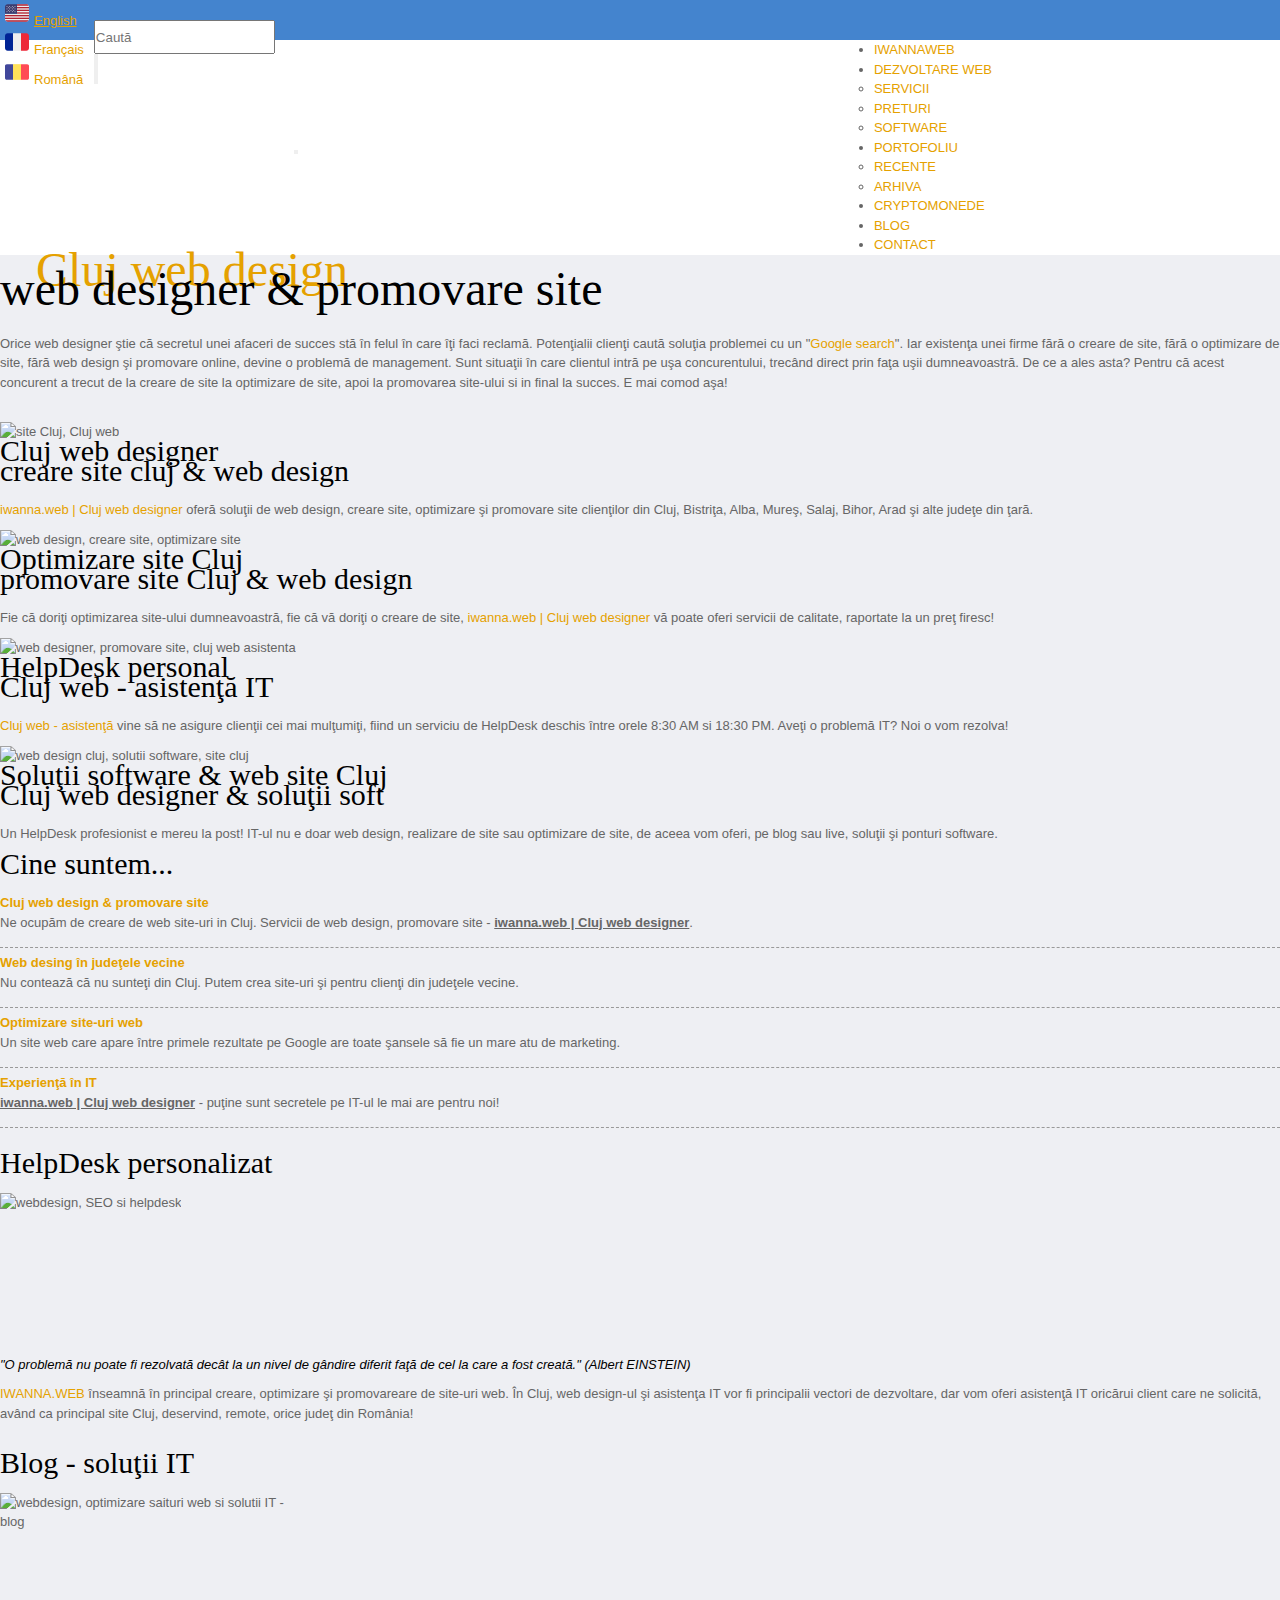
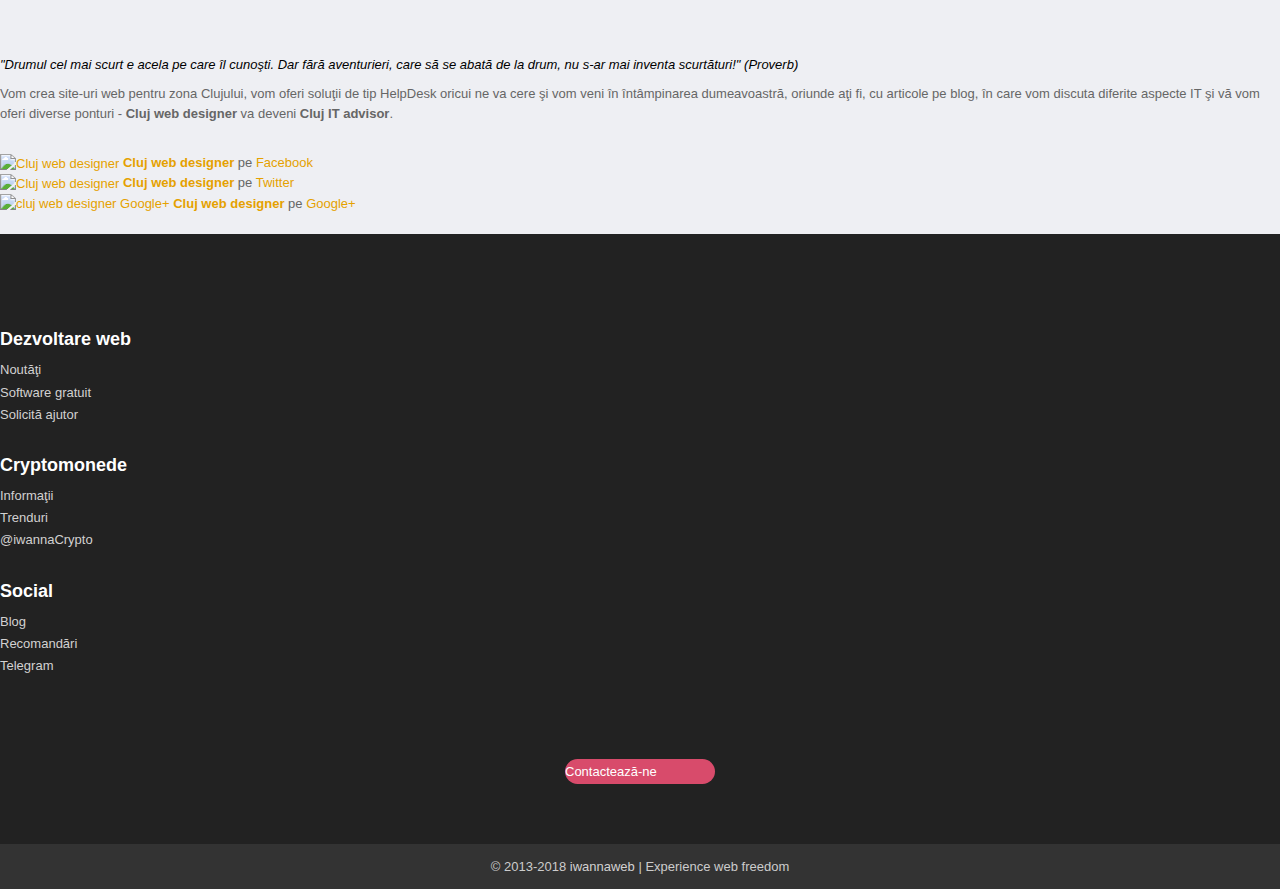
==== newindex.html @ 6d422258 "modif css and add en/index.html, flags in png and svg + newindex.html" ====
<!DOCTYPE html>
<html lang="ro">
  <head>
    <title>Experience web freedom | iwannaweb.ro</title>
  	<meta http-equiv="Content-Type" content="text/html; charset=utf-8" />
  	<meta name="viewport" content="width=device-width, initial-scale=1">
  	<meta name="keywords" content="cluj web, site cluj, web design, optimizare site, creare site, web designer, realizare site, promovare site" />
  	<meta name="description" content="Web design, creare site si optimizare site Cluj, Bistrita, Alba, Mures, Salaj, Bihor, Arad. Realizare site, promovare site - Cluj web designer." />
  	<meta name="alexaVerifyID" content="v29ZnO1qm4DkMR-EiIIz_aOrQ00" />
  	<link href="images/favicon.png" rel="icon" type="image/png">
  	<link rel="stylesheet" href="css/bootstrap.min.css" type="text/css">
  	<link rel="stylesheet" href="css/webdesign.css" type="text/css">
  	<link rel="stylesheet" href="https://use.fontawesome.com/releases/v5.7.2/css/all.css" integrity="sha384-fnmOCqbTlWIlj8LyTjo7mOUStjsKC4pOpQbqyi7RrhN7udi9RwhKkMHpvLbHG9Sr" crossorigin="anonymous">
  	<script src="js/jquery.min.js" type="text/javascript"></script>
  	<script src="js/bootstrap.min.js" type="text/javascript"></script>
  	<script type="text/javascript">
  	  (function() {
        var po = document.createElement("script"); po.type = "text/javascript"; po.async = true;
        po.src = "https://apis.google.com/js/plusone.js?publisherid=106919341084706153999";
        var s = document.getElementsByTagName("script")[0]; s.parentNode.insertBefore(po, s);
      })();
  	</script>
  </head>
  <body>
    <nav class="navbar navbar-inverse">
      <div class="container-fluid container-fluid-topmenu">
        <div class="container">
          <div class="row">
            <div class="col-xs-3 col-md-5">
              <div class="cft-left">
                <a class="cft-social" href="https://facebook.com" target="_blank">
                  <i class="fab fa-iww fa-facebook-f"></i>
                </a>
                <a class="cft-social" href="https://twitter.com" target="_blank">
                  <i class="fab fa-iww fa-twitter"></i>
                </a>
                <a class="cft-social" href="https://github.com" target="_blank">
                  <i class="fab fa-iww fa-github"></i>
                </a>
              </div>
            </div>
            <div class="col-xs-9 col-md-7">
              <div class="cft-right">
                <ul class="nav navbar-nav navbar-nav-fit">
                  <li class="dropdown">
                    <a class="dropdown-toggle" data-toggle="dropdown" href="">
                      Limba
                      <span class="caret"></span>
                    </a>
                    <ul class="dropdown-menu">
                      <li>
                        <a href="en/index.html"><img class="img-flag" src="images/en-us.svg">English</a>
                      </li>
                      <li>
                          <a href="#"><img class="img-flag" src="images/fr-fr.svg">Fran&ccedil;ais</a>
                      </li>
                      <li>
                          <a href="#"><img class="img-flag" src="images/ro-ro.svg">Rom&acirc;n&abreve;</a>
                      </li> 
                    </ul>
                  </li> 
                </ul>
                <form class="navbar-form navbar-right" action="/action_page.php">
                  <div class="input-group">
                    <input type="text" class="form-control" placeholder="Caută">
                    <div class="input-group-btn">
                      <button class="btn btn-default" type="submit">
                        <i class="glyphicon glyphicon-search"></i>
                      </button>
                    </div>  
                  </div>
                </form>
              </div>
            </div>
          </div>
        </div>
      </div>
  	  <div class="container-fluid container-fluid-white">
        <div class="navbar-header">
            <a class="navbar-brand navbar-brand-fit" href="index.html"><img class="logo" src="images/logo.png" alt=""/></a>
      	  <button type="button" class="navbar-toggle" data-toggle="collapse" data-target="#myNavbar">
            <span class="icon-bar"></span>
        	  <span class="icon-bar"></span>
        	  <span class="icon-bar"></span>                        
      	  </button>
      	  
    	  </div>
    	  <div class="">
    	    <div class="collapse navbar-collapse" id="myNavbar">
      	    <ul class="nav navbar-nav">
              <li class="active"><a href="http://www.iwannaweb.ro">IWANNAWEB</a></li>
              <li class="dropdown">
                <a class="dropdown-toggle" data-toggle="dropdown" href="webdev.html">DEZVOLTARE WEB<span class="caret"></span></a>
                <ul class="dropdown-menu">
                  <li><a href="#">SERVICII</a></li>
                  <li><a href="#">PRETURI</a></li>
                  <li><a href="#">SOFTWARE</a></li>
                </ul>
              </li>
              <li class="dropdown">
                <a class="dropdown-toggle" data-toggle="dropdown" href="http://www.iwannaweb.ro/portofoliu_page3.html">PORTOFOLIU<span class="caret"></span></a>
                <ul class="dropdown-menu">
                  <li><a href="#">RECENTE</a></li>
                  <li><a href="#">ARHIVA</a></li>
                </ul>
              </li>
              <li><a href="http://www.iwannaweb.ro/crypto/">CRYPTOMONEDE</a></li>
              <li><a href="http://www.iwannaweb.ro/blog/">BLOG</a></li>
              <li><a href="http://www.iwannaweb.ro/contact.asp">CONTACT</a></li>
            </ul>
            <!--ul class="nav navbar-nav navbar-right">
              <li><a href="#"><span class="glyphicon glyphicon-user"></span> Sign Up</a></li>
              <li><a href="#"><span class="glyphicon glyphicon-log-in"></span> Login</a></li>
            </ul-->
            <!--form class="navbar-form navbar-right" action="/action_page.php">
              <div class="input-group">
                <input type="text" class="form-control" placeholder="Caută">
                <div class="input-group-btn">
                  <button class="btn btn-default" type="submit">
                    <i class="glyphicon glyphicon-search"></i>
                  </button>
                </div>  
              </div>
            </form--> 
          </div>
        </div>
      </div>
    </nav>
    <div class="container">
      <div class="col-sm-8">
        <h1>&nbsp;&nbsp;&nbsp;<a href="http://www.iwannaweb.ro">Cluj web design</a><br /> <span>web designer &amp; promovare site</span></h1>
        <p>Orice web designer ştie că secretul unei afaceri de succes stă în felul în care îţi faci reclamă. Potenţialii clienţi caută 
        soluţia problemei cu un "<a href="https://www.google.ro/?gws_rd=cr#q=site+cluj+iwanna.web" target="_blank">Google search</a>". Iar existenţa unei firme fără o creare de site, 
        fără o optimizare de site, fără web design şi promovare online, devine o problemă de management. Sunt situaţii în care clientul intră pe uşa 
        concurentului, trecând direct prin faţa uşii dumneavoastră. De ce a ales asta? Pentru că acest concurent a trecut de la creare de site la 
        optimizare de site, apoi la promovarea site-ului si in final la succes. E mai comod aşa!</p>
      </div>
      <div class="col-sm-4">
        <img src="images/slider/slider.gif" alt=""/>
      </div>
    </div>
    <div class="container">
      <div class="col-sm-3">
        <img src="images/webdesign_creare_optimizare_site.png" alt="site Cluj, Cluj web" />
        <h3>Cluj web designer<br /><span>creare site cluj &amp; web design</span></h3>               
        <p><a href="http://www.iwannaweb.ro">iwanna.web | Cluj web designer</a> oferă soluţii de web design, creare site, optimizare şi promovare 
        site clienţilor din Cluj, Bistriţa, Alba, Mureş, Salaj, Bihor, Arad şi alte judeţe din ţară.</p>
      </div>
      <div class="col-sm-3">
        <img src="images/webdesign_SEO.png" alt="web design, creare site, optimizare site" />
        <h3>Optimizare site Cluj<br /><span>promovare site Cluj &amp; web design</span></h3>                
        <p>Fie că doriţi optimizarea site-ului dumneavoastră, fie că vă doriţi o creare de site, <a href="http://www.iwannaweb.ro">iwanna.web | Cluj web designer</a> 
        vă poate oferi servicii de calitate, raportate la un preţ firesc!</p>
      </div>
      <div class="col-sm-3">
        <img src="images/webdesign_helpdesk_.png" alt="web designer, promovare site, cluj web asistenta" />
        <h3>HelpDesk personal<br /><span>Cluj web - asistenţă IT</span></h3>
        <p><a href="http://www.iwannaweb.ro/helpdesk.html">Cluj web - asistenţă</a> vine să ne asigure clienţii cei mai mulţumiţi, fiind un serviciu 
        de HelpDesk deschis între orele 8:30 AM si 18:30 PM. Aveţi o problemă IT? Noi o vom rezolva!</p>
      </div>
      <div class="col-sm-3">
        <img src="images/webdesign_solutii_IT.png" alt="web design cluj, solutii software, site cluj" />
        <h3>Soluţii software & web site Cluj<br /><span>Cluj web designer &amp; soluţii soft</span></h3>
        <p>Un HelpDesk profesionist e mereu la post! IT-ul nu e doar web design, realizare de site sau optimizare de site, de aceea vom 
        oferi, pe blog sau live, soluţii şi ponturi software.</p>
      </div>
    </div>  
    <div class="cleaner"></div>
    <div class="container">
      <div class="col-sm-4">
        <h3>Cine suntem...</h3>
        <div class="news_box">
          <a href="http://www.iwannaweb.ro">Cluj web design & promovare site</a>
          <p>Ne ocupăm de creare de web site-uri in Cluj. Servicii de web design, promovare site - <b><u>iwanna.web | Cluj web designer</u></b>.</p>
        </div>
        <div class="news_box">
          <a href="http://www.iwannaweb.ro">Web desing în judeţele vecine</a>
          <p>Nu contează că nu sunteţi din Cluj. Putem crea site-uri şi pentru clienţi din judeţele vecine. </p>
        </div>
        <div class="news_box">
          <a href="http://www.iwannaweb.ro/portofoliu.html">Optimizare site-uri web</a>
          <p>Un site web care apare între primele rezultate pe Google are toate şansele să fie un mare atu de marketing.</p>
        </div>
        <div class="news_box">
          <a href="http://www.iwannaweb.ro/helpdesk.html">Experienţă în IT</a>
          <p><b><u>iwanna.web | Cluj web designer</u></b> - puţine sunt secretele pe IT-ul le mai are pentru noi!</p>
        </div>
        <div class="cleaner h20"></div>
      </div>
      <div class="col-sm-4">
        <h3>HelpDesk personalizat</h3>
        <div class="image_frame_300"><span></span><img src="images/webdesign_helpdesk.png" alt="webdesign, SEO si helpdesk" /></div>
        <p><em>"O problemă nu poate fi rezolvată decât la un nivel de gândire diferit faţă de cel la care a fost creată." (Albert EINSTEIN)</em></p>
        <p><a href="http://www.iwannaweb.ro" target="_parent">IWANNA.WEB</a> înseamnă în principal creare, optimizare  şi promovareare de site-uri web. 
        În Cluj, web design-ul şi asistenţa IT vor fi principalii vectori de dezvoltare, dar vom oferi asistenţă IT oricărui client care ne solicită, 
        având ca principal site Cluj, deservind, remote, orice judeţ din România!</p>
        <div class="cleaner h20"></div>
      </div>
      <div class="col-sm-4">
        <h3>Blog - soluţii IT</h3>
        <div class="image_frame_300"><span></span><img src="images/webdesign_blog.png" alt="webdesign, optimizare saituri web si solutii IT - blog" /></div>
        <p><em>"Drumul cel mai scurt e acela pe care îl cunoşti. Dar fără aventurieri, care să se abată de la drum, nu s-ar mai inventa scurtături!" (Proverb)</em></p>
        <p>Vom crea site-uri web pentru zona Clujului, vom oferi soluţii de tip HelpDesk oricui ne va cere şi vom veni în întâmpinarea dumeavoastră, oriunde aţi fi, 
        cu articole pe blog, în care vom discuta diferite aspecte IT şi vă vom oferi diverse ponturi - <b>Cluj web designer</b> va deveni <b>Cluj IT advisor</b>.</p>
        <div class="cleaner h20"></div>
      </div>
    </div>
    <div class="container">
      <div class="col-sm-4">
        <a href="http://www.facebook.com/iwannaweb"><img src="images/fb_32_32.png" alt="Cluj web designer" style="vertical-align:middle"/></a>
        <a href="http://www.iwannaweb.ro" target="_parent"><b>Cluj web designer</b></a> pe 
        <a href="http://www.facebook.com/iwannaweb">Facebook</a>
      </div>
      <div class="col-sm-4">
        <a href="http://www.twitter.com/iwannaweb"><img src="images/tw_32_32.png" alt="Cluj web designer" style="vertical-align:middle"/></a>
        <a href="http://www.iwannaweb.ro" target="_parent"><b>Cluj web designer</b></a> pe 
        <a href="http://www.twitter.com/iwannaweb">Twitter</a>
      </div>
      <div class="col-sm-4">
        <a href="//plus.google.com/106919341084706153999?prsrc=3" rel="publisher" target="_top" style="text-decoration:none;vertical-align:middle">
          <img src="//ssl.gstatic.com/images/icons/gplus-16.png" alt="cluj web designer Google+" style="border:0;width:16px;height:16px;"/>
        </a>
        <a href="https://plus.google.com/106919341084706153999" rel="publisher"></a>
        <a href="http://www.iwannaweb.ro" target="_parent"><b>Cluj web designer</b></a> pe 
        <a href="https://plus.google.com/106919341084706153999">Google+</a>
      </div>
    </div>
    <div class="container">
      <div class="col-sm-4">
        <div id="fb-root"></div>
        <script>(function(d, s, id) {
          var js, fjs = d.getElementsByTagName(s)[0];
          if (d.getElementById(id)) return;
          js = d.createElement(s); js.id = id;
          js.src = "//connect.facebook.net/ro_RO/all.js#xfbml=1";
          fjs.parentNode.insertBefore(js, fjs);
        }(document, 'script', 'facebook-jssdk'));
        </script>
        <div style="margin-left: 10px;" class="fb-like" data-href="https://www.facebook.com/pages/Iwanna-web/192732267566140" data-width="200" data-layout="button_count" data-action="like" data-show-faces="false" data-share="true"></div>
      </div>
    </div>
    <div class="cleaner h20"></div>
    <footer id="iwwFooter">
      <div class="container">
        <div class="row">
          <div class="col-sm-3">
            <h2 class="logo"><a href="http://www.iwannaweb.ro"><img src="images/logo.png" alt=""/></a></h2>
          </div>
          <div class="col-sm-2">
            <h5>Dezvoltare web</h5>
            <ul>
              <li><a href="#"><i class="fa fa-info special"></i> Noutăţi</a></li>
              <li><a href="#"><i class="fa fa-server special"></i> Software gratuit</a></li>
              <li><a href="#"><i class="fa fa-question-circle special"></i> Solicită ajutor</a></li>
            </ul>
          </div>
          <div class="col-sm-2">
            <h5>Cryptomonede</h5>
            <ul>
              <li><a href="#"><i class="fa fa-lightbulb-o special"></i> Informaţii</a></li>
              <li><a href="#"><i class="fa fa-bar-chart special"></i> Trenduri</a></li>
              <li><a href="#"><i class="fa fa-twitter special"></i> @iwannaCrypto</a></li>
            </ul>
          </div>
          <div class="col-sm-2">
            <h5>Social</h5>
            <ul>
              <li><a href="http://www.iwannaweb.ro/blog/"><i class="fa fa-pencil-square special"></i> Blog</a></li>
              <li><a href="#"><i class="fa fa-bullhorn special"></i> Recomandări</a></li>
              <li><a href="#"><i class="fa fa-paper-plane special"></i> Telegram</a></li>
            </ul>
          </div>
          <div class="col-sm-3">
            <div class="social-networks">
              <a href="#" class="twitter"><i class="fa fa-twitter"></i></a>
              <a href="#" class="facebook"><i class="fa fa-facebook"></i></a>
              <a href="#" class="google"><i class="fa fa-google-plus"></i></a>
            </div>
            <a href="http://www.iwannaweb.ro/contact.asp" class="btn btn-default">Contactează-ne</a>
          </div>
        </div>
      </div>
      <div class="footer-copyright">
        <p>© 2013-2018 <a href="http://www.iwannaweb.ro">iwannaweb</a> | Experience web freedom </p>
      </div>
    </footer>
  </body>
</html>

<!-- Flag icons to be credited 
<div>Icons made by <a href="https://www.freepik.com/" title="Freepik">Freepik</a> from <a href="https://www.flaticon.com/" 			    title="Flaticon">www.flaticon.com</a> is licensed by <a href="http://creativecommons.org/licenses/by/3.0/" 			    title="Creative Commons BY 3.0" target="_blank">CC 3.0 BY</a></div>
-->
---- css/webdesign.css ----
/*==========================
  = Ionut: 27-feb-2018     =
  = Add new design here    =
  ==========================
*/
* {
	margin: 0;
	padding: 0;
}
.spacer-dash{clear: both; border-bottom: 1px dashed #999;}

.container-fluid-white {
	background-color: #FFFFFF;
	display: flex;
	justify-content: space-around;
	align-items: center;
}
.container-fluid-topmenu {
	background-color: #4484CE; /* cerulean */
	color: #F9CF00; /* light */
	height: 40px;
	display: flex;
	align-items: center;
}
.cft-left {
	display: flex;
	justify-content: flex-start;
	height: 30px;
	align-items: center;
}
.cft-right {
	display: flex;
	justify-content: flex-end;
	align-items: center;
}
a.cft-social {
	color: #F9CF00 !important; /* might change if below a changes, and it should */
}
a.cft-lang {
	color: #F9CF00 !important; /* might change if below a changes, and it should */
	font-weight: 600;
}
.fa-iww {
	font-size: 1.25em;
	padding: 0 1em;
}
.fa-iww:hover {
	font-size: 1.95em;
	color: #FFFFFF !important;
}
img.img-flag {
	height: 24px;
	padding: 0 5px;
}
.navbar-nav.navbar-nav-fit > .open > a:hover {
	background-color: transparent;
}
.navbar-nav-fit li a {
	padding: 0;
}
.navbar-nav.navbar-nav-fit > li > a {
	color: black;
}
a.navbar-brand-fit {
	padding: 1px;
}
.navbar-form {
	height: 30px;
	margin: 0 10px;
	padding: 0;
}
input.form-control {
	height: 30px;
}
.input-group-btn {
	height: 30px;
}
.input-group-btn > button.btn.btn-default {
	height: 30px;
	display: flex;
	align-items: center;
}
img.logo {
	margin: -3px 0 2px 0;
}



#iwwFooter {
    /*background-color: #3c3d41;*/
    background-color: #222;
    color: white;
    padding-top: 30px;
}

#iwwFooter .footer-copyright {
    background-color: #333333;
    padding-top: 3px;
    padding-bottom: 3px;
    text-align: center;
}

#iwwFooter .row {
    margin-bottom: 60px;
}

#iwwFooter .navbar-brand {
    margin-top: 45px;
    height: 65px;
}

#iwwFooter .footer-copyright p {
    margin: 10px;
    color: #ccc;
}

#iwwFooter ul {
    list-style-type: none;
    padding-left: 0;
    line-height: 1.7;
}

#iwwFooter h5 {
    font-size: 18px;
    color: white;
    font-weight: bold;
    margin-top: 30px;
}

#iwwFooter h2 a{
    font-size: 50px;
    text-align: center;
    color: #fff;
}

#iwwFooter a {
    color: #d2d1d1;
    text-decoration: none;
}

#iwwFooter a:hover,
#iwwFooter a:focus {
    text-decoration: none;
    color: white;
}

#iwwFooter .social-networks {
    text-align: center;
    padding-top: 30px;
    padding-bottom: 16px;
}

#iwwFooter .social-networks a {
    font-size: 32px;
    color: #f9f9f9;
    padding: 10px;
    transition: 0.2s;
}

#iwwFooter .social-networks a:hover {
    text-decoration: none;
}

#iwwFooter .facebook:hover {
    color: #0077e2;
}

#iwwFooter .google:hover {
    color: #ef1a1a;
}

#iwwFooter .twitter:hover {
    color: #00aced;
}

#iwwFooter .btn {
    color: white;
    background-color: #d84b6b;
    border-radius: 20px;
    border: none;
    width: 150px;
    display: block;
    margin: 0 auto;
    margin-top: 10px;
    line-height: 25px;
}

#iwwFooter h5{font-family: Tahoma, Geneva, sans-serif;}
#iwwFooter a i.special{display: none;}
#iwwFooter a:hover i.special{display: inherit;}

@media screen and (max-width: 767px) {
    #iwwFooter {
        text-align: center;
    }
}
/*End of new design*/




body {
	margin: 0;
	padding: 0;
	color: #666;
	font-family: Tahoma, Geneva, sans-serif;
	font-size: 13px;
	line-height: 1.5em; 
	background-color: #eeeff3; background-repeat: repeat-x; background-position: top
}

#main { 
	background-image: url(../images/webdesing_main.png); 
}

#subpage { 
	background-image: url(../images/webdesign_sub.png); 
}

a, a:link, a:visited { 
	color: #e5a100; 
	text-decoration: none; 
}

a:hover { 
	text-decoration: underline; 
}

a.more { 
	display: block; 
	width: 93px; 
	height: 29px; 
	line-height: 29px; 
	color: #000; 
	text-align: center; 
	background: url(../images/webdesign_button.png) no-repeat; 
	font-weight: 700; 
	text-decoration: none; 
}

p { 
	margin: 0 0 10px 0; 
	padding: 0; 
}

img { border: none; }
blockquote { font-style: italic; margin: 0 0 0 10px;}
cite { font-weight: bold; color:#000; }
cite a, cite a:link, cite a:visited  { font-weight: bold; color:#000; }
cite span { font-weight: 400; color: #333; }
em { color: #000; }

h1, h2, h3, h4, h5, h6 { 
	color: #000; 
	font-weight: normal; 	
	font-family: Georgia, "Times New Roman", Times, serif; 
}

h1 { font-size: 48px; margin: 0 0 30px; padding: 5px 0 }
h2 { font-size: 38px; margin: 0 0 25px; padding: 5px 0; }
h3 { font-size: 30px; margin: 0 0 20px; padding: 0; }
h4 { font-size: 24px; margin: 0 0 15px; padding: 0; }
h5 { font-size: 20px; margin: 0 0 10px; padding: 0;  }
h6 { font-size: 14px; margin: 0 0 5px; padding: 0; }

.cleaner { clear: both }
.h10 { height: 10px }
.h20 { height: 20px }
.h30 { height: 30px }
.h40 { height: 40px }
.h50 { height: 50px }
.h60 { height: 60px }

.float_l { float: left }
.float_r { float: right }

.image_frame_300 { 
	display: inline-block; 
	position: relative; 
	width: 300px; 
	height: 147px; 
	margin-bottom: 15px;
}
 
.image_frame_300 span { 
	position: absolute; 
	top: 0; 
	left: 0; 
	width: 300px; 
	height: 147px; 
	background: url(../images/image_frame_300.png); 
}

.image_frame_300 img { 
	width: 300px; 
	height: 135px; 
}
.image_frame_900 img { 
	width: 900px; 
	height: 405px; 
}

.image_fl { 
	float: left; 
	margin: 3px 30px 0 0; 
}

.image_fr { 
	float: right; 
	margin: 3px 0 0 30px; 
}

.lista { 
	list-style: decimal-leading-zero; 
	padding: 0 0 0 15px; 
	margin: 0 0 0 15px; 
}

.lista li { 
	color:#333; 
	margin-bottom: 8px; 
}

.lista li a { 
	color: #333; 
	font-weight: normal; 
	font-size: 12px; 
	text-decoration: none; 
}

.lista li a:hover { 
	text-decoration: underline; 
}

#container { 
	width: 960px; 
	padding: 0 10px; 
	margin: 0 auto; 
}

#header {
	width: 960px;
	height: 90px;
}

#sitetitle { 
	float: left; 
	margin-top: 40px; 
}

#sitetitle h1 { 
	margin: 0; 
	padding: 0; 
}

#sitetitle h1 a { 
	display: block; 
	width: 203px; 
	height: 33px; 
	color: #fff; 
	text-indent: -10000px; 
	background: url(../images/webdesign.jpg) no-repeat top left; 
}

#menu { 
	float: right; 
	margin-top: 60px; 
}

#middle { 
	clear: both;
	position: relative;
	width: 960px;
	height: 360px;
	padding: 30px 0;
}

#midtitle { 
	font-size: 30px; 
	font-weight: 400; 
	line-height: 40px; 
	color: #000; 
	margin-bottom: 40px; 	
	font-family: Georgia, "Times New Roman", Times, serif;  
}

#midtitle span { 
	clear: both; 
	display: block; 
	color: #666; 
	font-size: 30px; 
}

#midleft { 
	float:left; 
	width: 430px;
}

#mid_slider { 
	float: right; 
	width: 480px; 
	height: 360px; 
	padding-bottom: 22px; 
	background: url(../images/webdesign_flash_presentation.png) bottom center no-repeat;  
}

#midleft p { 
	color: #333; 
	font-family: Tahoma, Geneva, sans-serif; 
	margin-bottom: 30px; 
	font-size: 16px; 
	line-height: 26px; 
}

#iwwmain {
	clear: both;
	width: 960px;
	padding: 20px 0 20px;
}

#iwwcontent {
	float: left;
	width: 600px;
}

#iwwmargin {
	float: right;
	width: 300px;
}

.col_fw { 
	margin-bottom: 40px; 
	padding-bottom: 30px; 
	border-bottom: 1px dashed #999; 
}

.col_fw_last { 
	padding-bottom: 20px; 
}

.col_w300 { 
	width: 300px; 
}

.col_allw300 { 
	float: left; 
	width: 300px; 
	margin-right: 30px; 
}

.col_w240 { 
	float: left; 
	width: 220px; 
	padding-right: 20px; 
}

.col_w630 { 
	width: 630px; 
}

.col_rm { 
	margin: 0; 
}

.fp_service_box img { 
	float: left; 
	margin-right: 10px; 
}

.fp_service_box h3 { 
	font-size: 20px; 
	margin-bottom: 20px; 
}

.fp_service_box h3 span { 
	clear: both; 
	font-size: 14px; 
	color: #999; 
}

.fp_service_box p { 
	margin-bottom: 20px; 
}

.news_box {
	padding-bottom: 5px;
	margin-bottom: 5px;
	border-bottom: 1px dashed #999
}

.news_box a { 
	font-weight: 700;  
}

.post_box { 
	clear: both; 
	margin-bottom: 40px; 
	padding-bottom: 30px; 
	border-bottom: 1px dashed #999; 
}

.post_box img { 
	padding: 4px; 
	border: 1px solid #999; 
	margin-bottom: 15px; 
}

.post_box img.default { 
	padding: 0px !important; 
	border: 0 !important;  
}

.post_box h2 { 
	font-size: 34px; 
	padding: 0 0 10px 0; 
	margin-bottom: 5px; 
	line-height: 34px; 
}

.post_meta { 
	margin-bottom: 20px; 
}

#gallery { 
	margin: 0; 
	padding: 0; 
}

.gallery_box { 
	display: block; 
	float: center;
	width: 900px; 
	margin: 20px 30px 30px 20px;  
}

.lbox { 
	margin-right: 0; 
}

.pagging { 
	margin: 0 0 20px; 
	padding: 0; 
}

.pagging ul { 
	margin: 0; 
	padding: 0; 
	list-style: none; 
}

.pagging ul li { 
	margin: 0; 
	padding: 0; 
	display: inline; 
}

.pagging ul li a { 
	float: left; 
	display: block; 
	color: #333; 
	text-decoration: none; 
	margin-right: 5px; 
	padding: 5px 10px; 
	background-color: #EEEEEE; 
	border: 1px solid #CCCCCC; 
}

.pagging ul li a:hover { 
	background: #e5a100; 
	color: #fff;  
}

#iwwcontact { 
	padding: 0; 
	width: 450px; 
}

#iwwcontact form { 
	margin: 0px; 
	padding: 0px; 
}

#iwwcontact form .input_field { 
	width: 300px; 
	padding: 5px; 
	color: #222; 
	border: 1px solid #a7a7a7;  
	background: #e8e8e8; 
	font-family: Tahoma, Geneva, sans-serif;
	font-size: 12px;
	margin-top: 5px;
}

#iwwcontact form label { 
	display: block; 
	width: 100px; 
	margin-right: 10px; 
	font-size: 14px; 
}

#iwwcontact form textarea { 
	width: 438px; 
	height: 200px; 
	padding: 5px; 
	border: 1px solid #a7a7a7;  
	background: #e8e8e8; 
	font-family: Tahoma, Geneva, sans-serif;
	font-size: 12px;
	margin-top: 5px;
}

#iwwcontact form .submit_btn { 
	margin: 10px 0px;
	padding: 5px 14px;
	color: #222; 
	border: 1px solid #a7a7a7;  
	background: #e8e8e8; 
	font-size:14px; 
}

#map img { border: 5px solid #fff }

#footer_container {
	clear: both;
	width: 100%;
	background: #000; /*url(images/webdesign_footer.png) top repeat-x;*/
}

#footer {
	clear: both;
	width: 960px;
	padding: 30px 10px 15px;	
	margin: 0 auto;
	color: #666;
	text-align: center;
}
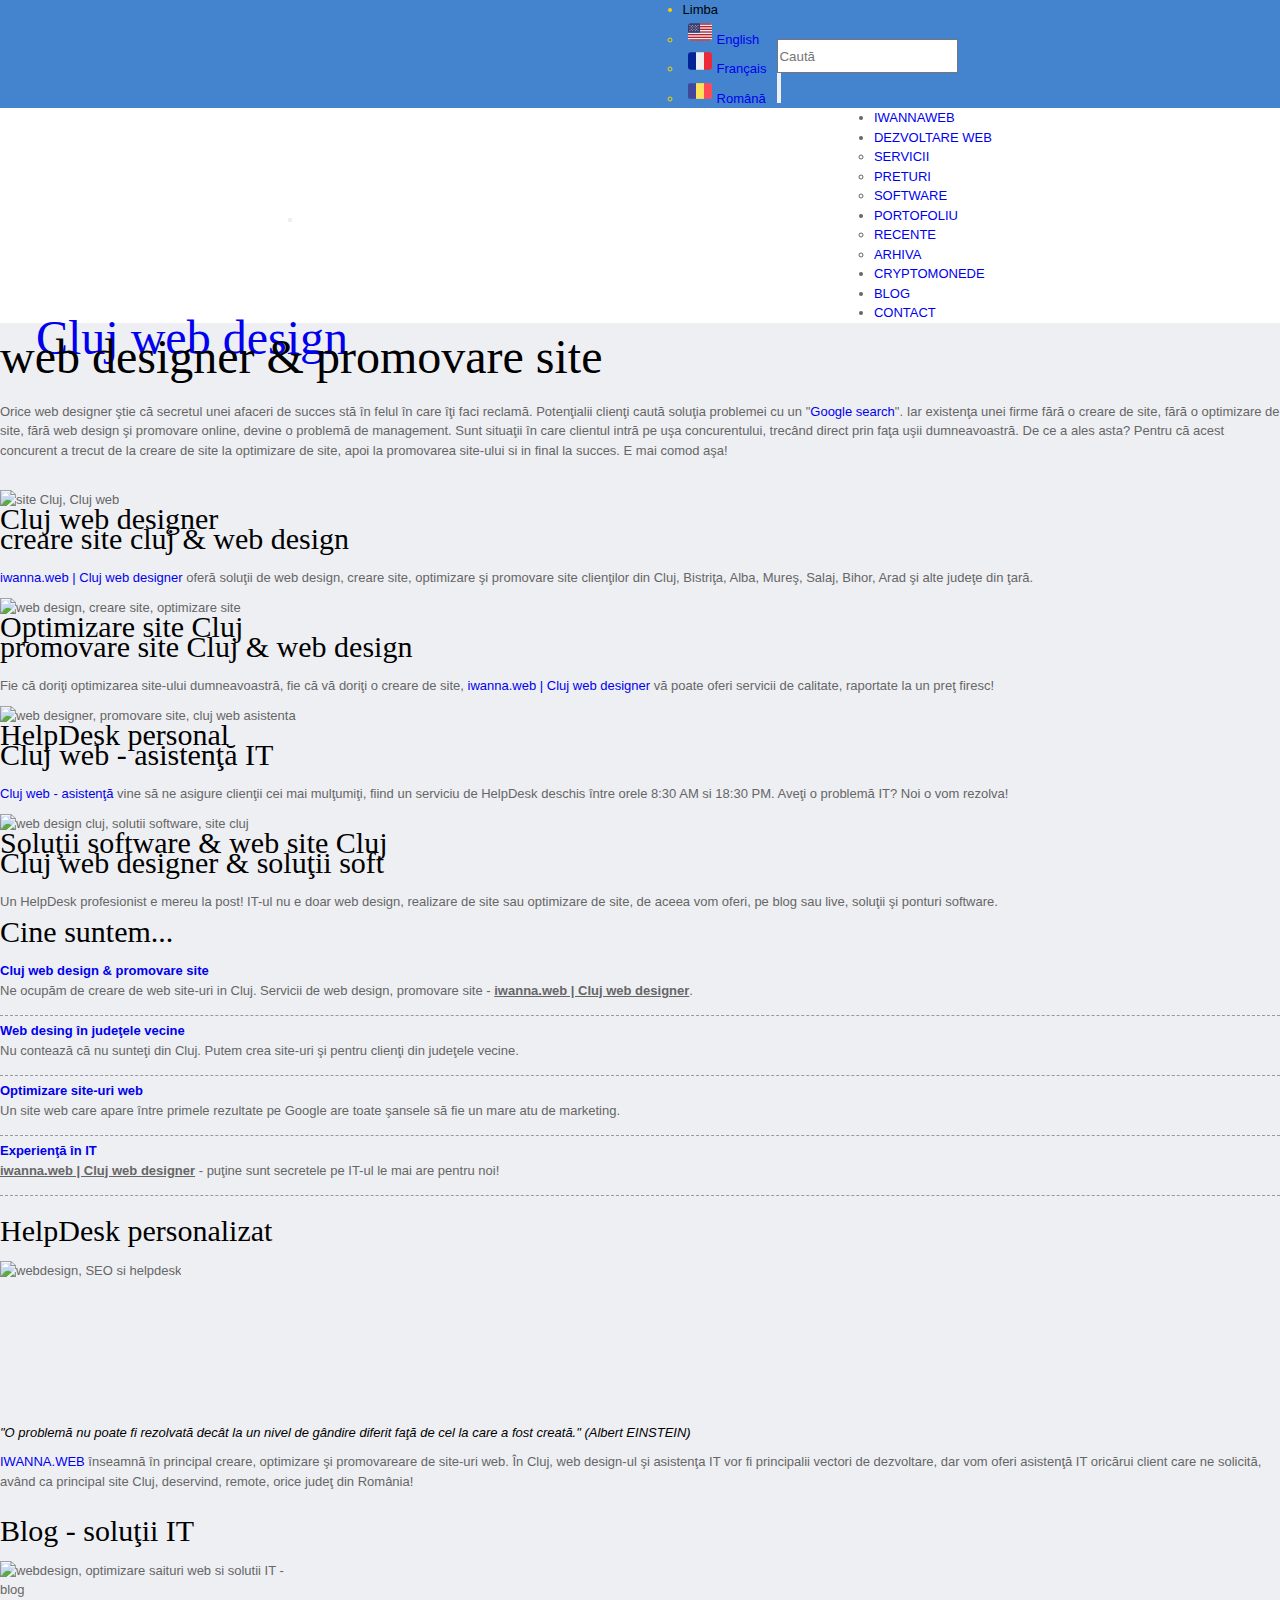
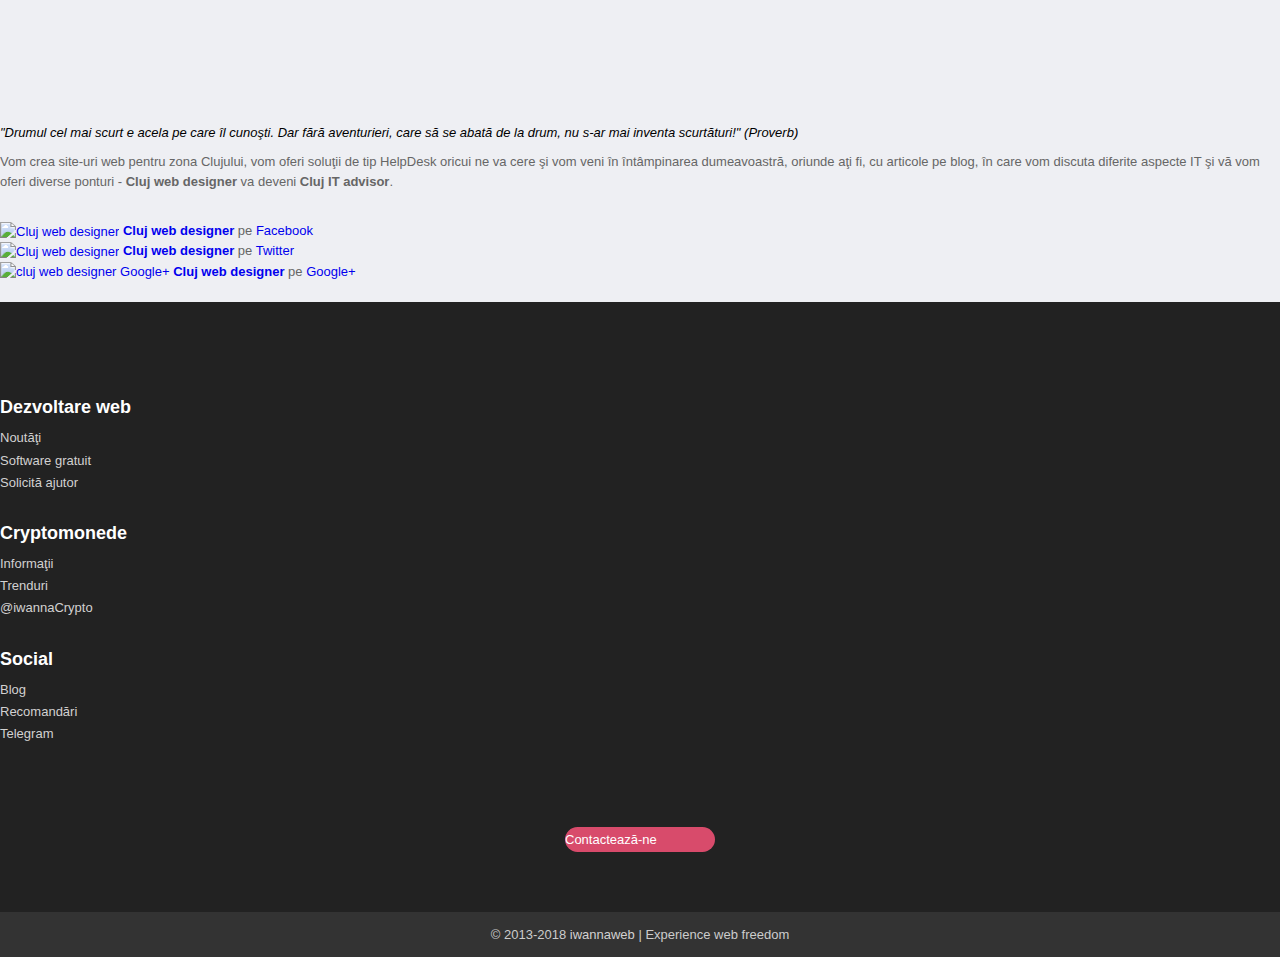
==== commit 13e7f08b: "03.03.2019 - working on menu" ====
--- a/newindex.html
+++ b/newindex.html
@@ -23,10 +23,55 @@
   </head>
   <body>
     <nav class="navbar navbar-inverse">
-      <div class="container-fluid container-fluid-topmenu">
+      <div class="topmenu">
+        <div class="left-topmenu">
+          <a class="topmenu-a" href="https://facebook.com" target="_blank">
+            <i class="fab fa-iww fa-facebook-f"></i>
+          </a>
+          <a class="topmenu-a" href="https://twitter.com" target="_blank">
+            <i class="fab fa-iww fa-twitter"></i>
+          </a>
+          <a class="topmenu-a" href="https://github.com" target="_blank">
+            <i class="fab fa-iww fa-github"></i>
+          </a>
+        </div>
+        <div class="right-topmenu">
+          <ul class="nav navbar-nav navbar-nav-fit">
+            <li class="dropdown">
+              <a class="dropdown-toggle" data-toggle="dropdown" href="">
+                Limba
+                <span class="caret"></span>
+              </a>
+              <ul class="dropdown-menu">
+                <li>
+                  <a href="en/index.html"><img class="img-flag" src="images/en-us.svg">English</a>
+                </li>
+                <li>
+                  <a href="#"><img class="img-flag" src="images/fr-fr.svg">Fran&ccedil;ais</a>
+                </li>
+                <li>
+                  <a href="#"><img class="img-flag" src="images/ro-ro.svg">Rom&acirc;n&abreve;</a>
+                </li> 
+              </ul>
+            </li> 
+          </ul>
+          <form class="navbar-form navbar-right col-md-6 col-xs-6" action="/action_page.php">
+            <div class="input-group">
+              <input type="text" class="form-control" placeholder="Caută">
+              <div class="input-group-btn">
+                <button class="btn btn-default" type="submit">
+                  <i class="glyphicon glyphicon-search"></i>
+                </button>
+              </div>  
+            </div>
+          </form>
+        </div>
+      </div>
+      <!--div class="topmenu">
+        <div class="header-topmenu">
         <div class="container">
           <div class="row">
-            <div class="col-xs-3 col-md-5">
+            <div class="col-md-5">
               <div class="cft-left">
                 <a class="cft-social" href="https://facebook.com" target="_blank">
                   <i class="fab fa-iww fa-facebook-f"></i>
@@ -74,16 +119,16 @@
             </div>
           </div>
         </div>
-      </div>
+        </div>
+      </div-->
   	  <div class="container-fluid container-fluid-white">
-        <div class="navbar-header">
-            <a class="navbar-brand navbar-brand-fit" href="index.html"><img class="logo" src="images/logo.png" alt=""/></a>
+        <div class="navbar-header">           
       	  <button type="button" class="navbar-toggle" data-toggle="collapse" data-target="#myNavbar">
             <span class="icon-bar"></span>
         	  <span class="icon-bar"></span>
         	  <span class="icon-bar"></span>                        
       	  </button>
-      	  
+      	  <a class="navbar-brand navbar-brand-fit" href="index.html"><img class="logo" src="images/logo.png" alt=""/></a>
     	  </div>
     	  <div class="">
     	    <div class="collapse navbar-collapse" id="myNavbar">
--- a/css/webdesign.css
+++ b/css/webdesign.css
@@ -15,43 +15,41 @@
 	justify-content: space-around;
 	align-items: center;
 }
-.container-fluid-topmenu {
+.topmenu {
 	background-color: #4484CE; /* cerulean */
 	color: #F9CF00; /* light */
-	height: 40px;
+	min-height: 40px;
 	display: flex;
+	flex-wrap: wrap;
+	justify-content: space-evenly;
 	align-items: center;
 }
-.cft-left {
+.left-topmenu {
 	display: flex;
-	justify-content: flex-start;
-	height: 30px;
+	justify-content: space-between;
+}
+.right-topmenu {
+	display: flex;
+	flex-wrap: wrap;
+	justify-content: space-evenly;
 	align-items: center;
 }
-.cft-right {
-	display: flex;
-	justify-content: flex-end;
-	align-items: center;
-}
-a.cft-social {
-	color: #F9CF00 !important; /* might change if below a changes, and it should */
-}
-a.cft-lang {
-	color: #F9CF00 !important; /* might change if below a changes, and it should */
-	font-weight: 600;
-}
+a.topmenu-a {
+	color: #F9CF00;
+}
+
 .fa-iww {
-	font-size: 1.25em;
-	padding: 0 1em;
+	font-size: 1.5em;
+	padding: 0 .5em;
 }
 .fa-iww:hover {
-	font-size: 1.95em;
 	color: #FFFFFF !important;
 }
 img.img-flag {
 	height: 24px;
 	padding: 0 5px;
 }
+.navbar-nav-fit {padding: 0 1px;}
 .navbar-nav.navbar-nav-fit > .open > a:hover {
 	background-color: transparent;
 }
@@ -68,6 +66,8 @@
 	height: 30px;
 	margin: 0 10px;
 	padding: 0;
+	border-color: transparent !important;
+	box-shadow: none;
 }
 input.form-control {
 	height: 30px;
@@ -218,7 +218,7 @@
 }
 
 a, a:link, a:visited { 
-	color: #e5a100; 
+	/*color: #e5a100; */
 	text-decoration: none; 
 }
 
